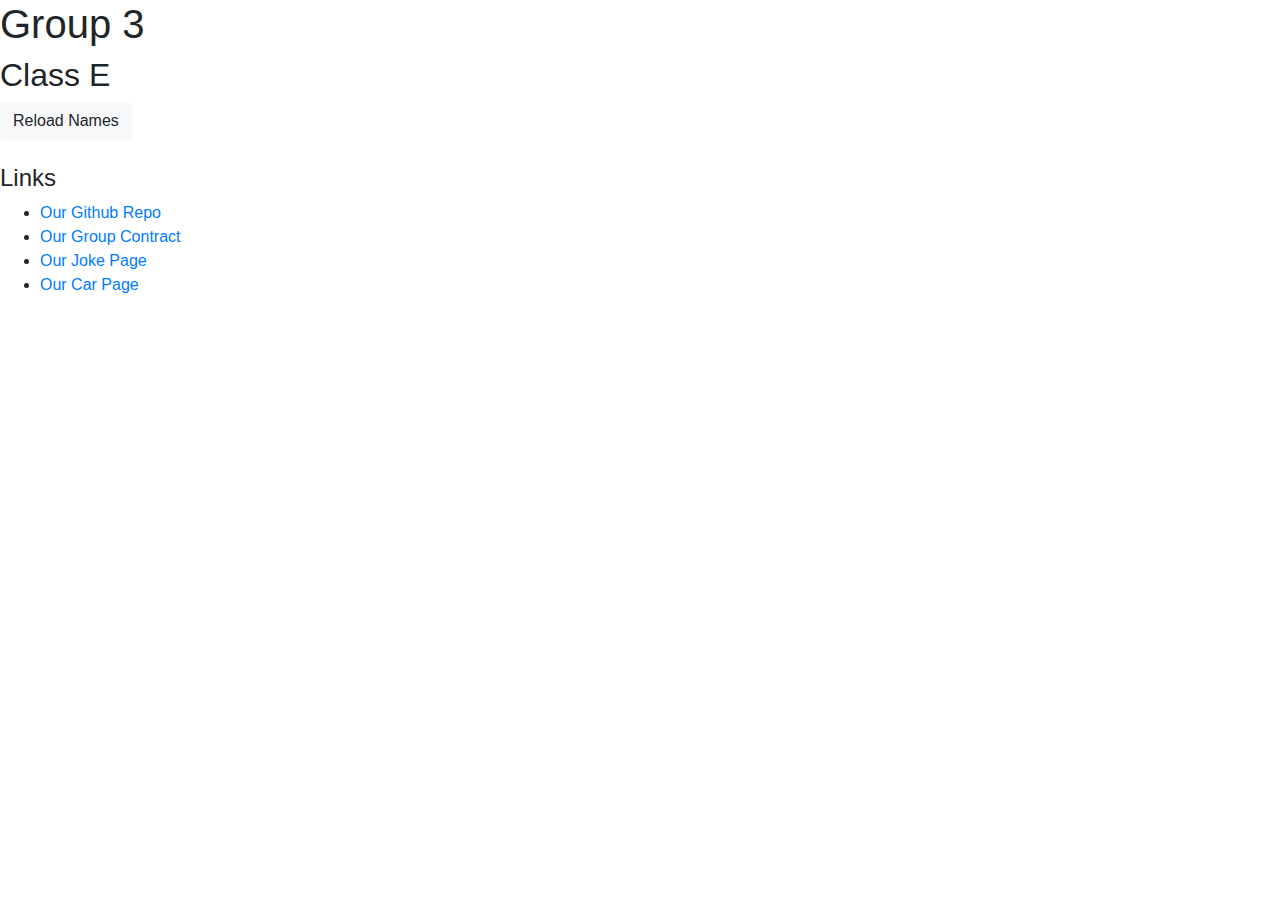
==== src/main/webapp/index.html @ 505e0590 "Updated pages, functionality" ====
<!DOCTYPE html>
<html>
    <head>
        <title>Startpage</title>
        <meta http-equiv="Content-Type" content="text/html; charset=UTF-8">
        <link rel="stylesheet" href="https://stackpath.bootstrapcdn.com/bootstrap/4.5.2/css/bootstrap.min.css" crossorigin="anonymous">
        <link href="stylesheet.css" rel="stylesheet" type="text/css"/>
    </head>
    <body>
        <h1>Group 3</h1>
        <h2>Class E</h2>

        <div id="memberTable" class="table-container">
        </div>


        <button type="button" id="reloadNames" class="btn btn-light">Reload Names</button>
        
        <br>
        <br>

        <h4>Links</h4>

        <ul>
            <li> <a href="https://github.com/CecilieLNielsen/CA_01">Our Github Repo</a></li>
            <li> <a href="groupStatus.html">Our Group Contract</a></li>
            <li> <a href="jokes.html">Our Joke Page</a></li>
             <li> <a href="cars.html">Our Car Page</a></li>
        </ul>
        <script src="memberFunctionality.js" type="text/javascript"></script>
    </body>
</html>
---- src/main/webapp/stylesheet.css ----
.table-container{
    width: 50%
}
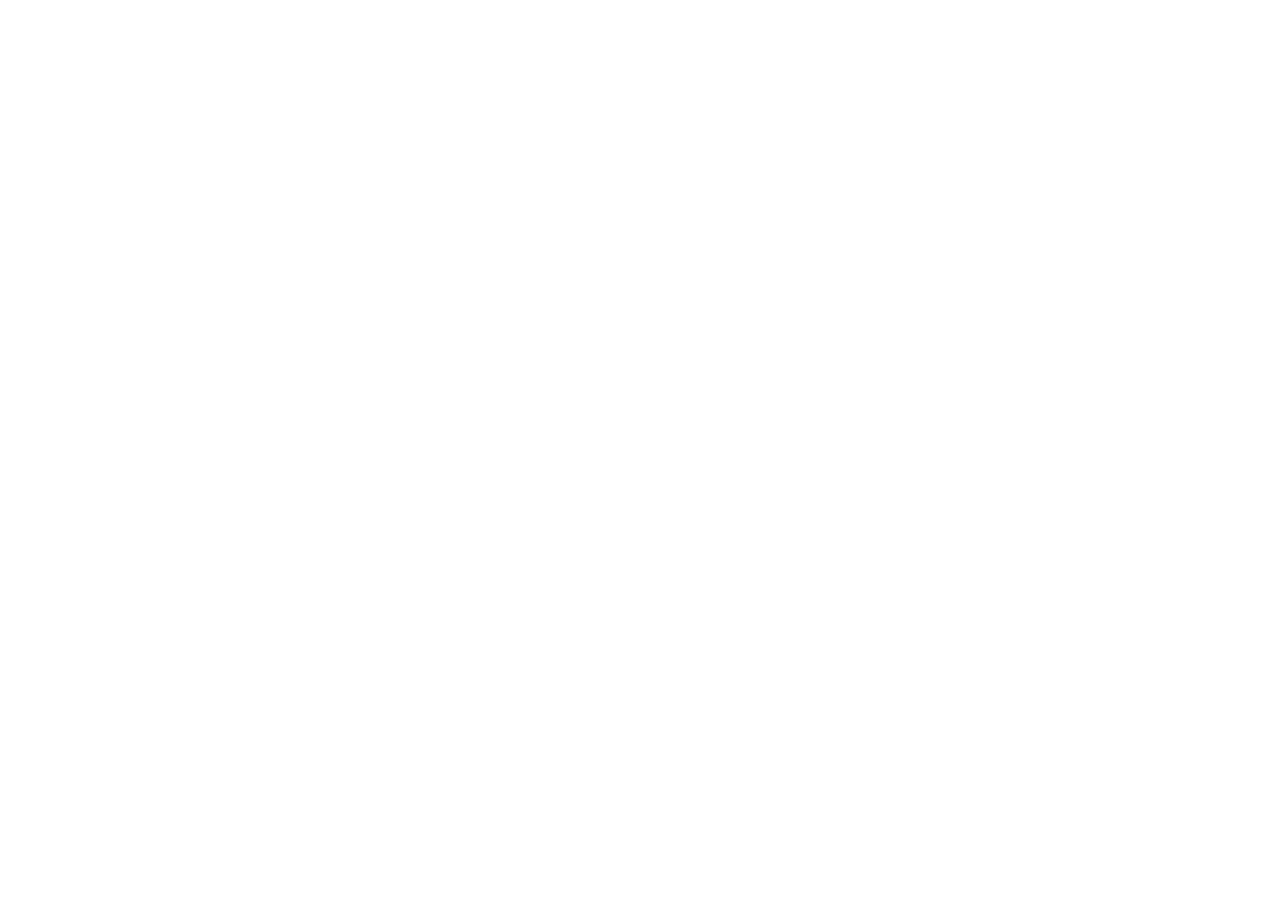
==== commit ed977d87: "test" ====
--- a/src/main/webapp/index.html
+++ b/src/main/webapp/index.html
@@ -1,32 +1,12 @@
 <!DOCTYPE html>
 <html>
     <head>
-        <title>Startpage</title>
+        <title>Start Page</title>
         <meta http-equiv="Content-Type" content="text/html; charset=UTF-8">
-        <link rel="stylesheet" href="https://stackpath.bootstrapcdn.com/bootstrap/4.5.2/css/bootstrap.min.css" crossorigin="anonymous">
-        <link href="stylesheet.css" rel="stylesheet" type="text/css"/>
     </head>
     <body>
-        <h1>Group 3</h1>
-        <h2>Class E</h2>
-
-        <div id="memberTable" class="table-container">
+        <div id="new">
+            
         </div>
-
-
-        <button type="button" id="reloadNames" class="btn btn-light">Reload Names</button>
-        
-        <br>
-        <br>
-
-        <h4>Links</h4>
-
-        <ul>
-            <li> <a href="https://github.com/CecilieLNielsen/CA_01">Our Github Repo</a></li>
-            <li> <a href="groupStatus.html">Our Group Contract</a></li>
-            <li> <a href="jokes.html">Our Joke Page</a></li>
-             <li> <a href="cars.html">Our Car Page</a></li>
-        </ul>
-        <script src="memberFunctionality.js" type="text/javascript"></script>
     </body>
 </html>
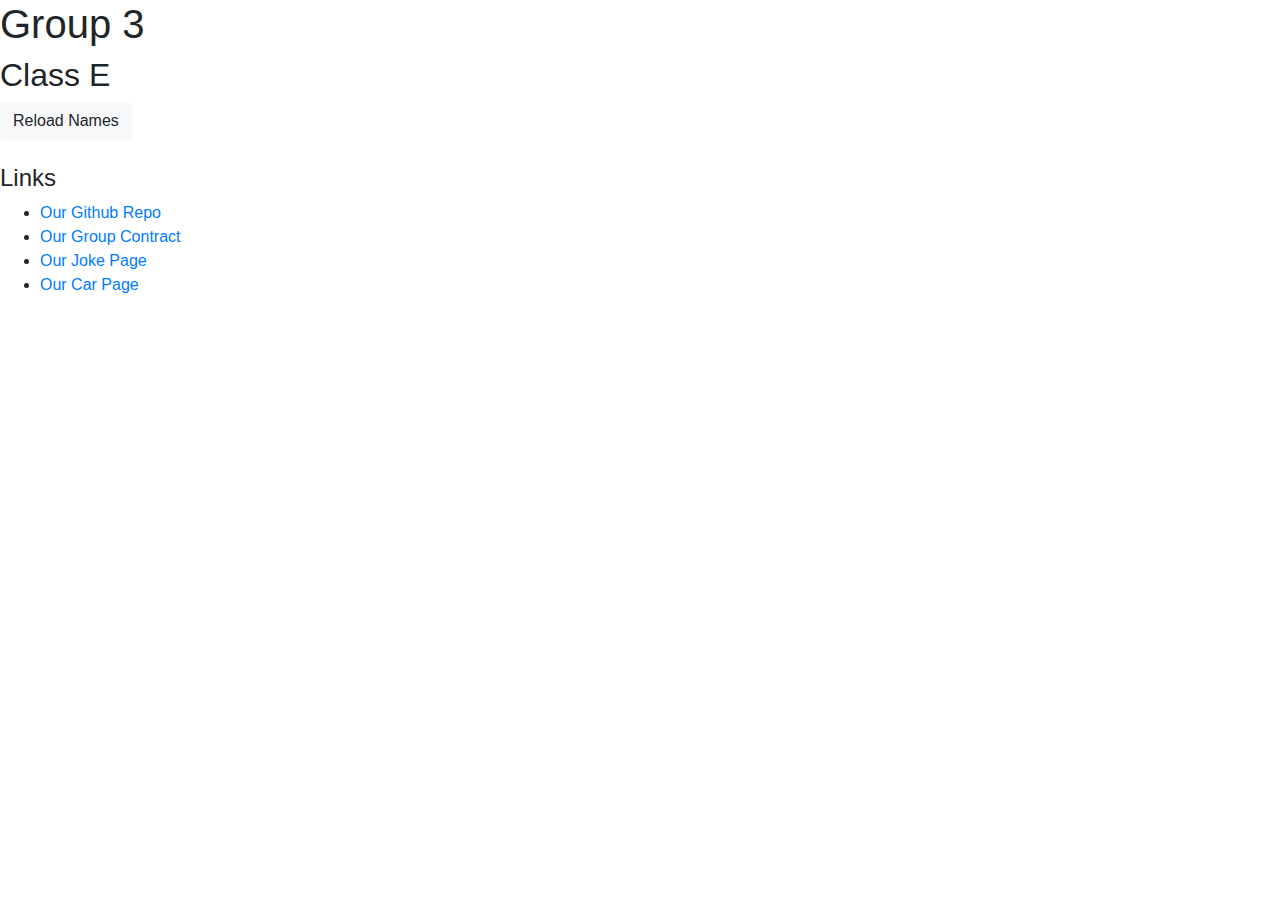
==== commit ae10bd36: "Merge branch 'master' into abed" ====
--- a/src/main/webapp/index.html
+++ b/src/main/webapp/index.html
@@ -1,12 +1,32 @@
 <!DOCTYPE html>
 <html>
     <head>
-        <title>Start Page</title>
+        <title>Startpage</title>
         <meta http-equiv="Content-Type" content="text/html; charset=UTF-8">
+        <link rel="stylesheet" href="https://stackpath.bootstrapcdn.com/bootstrap/4.5.2/css/bootstrap.min.css" crossorigin="anonymous">
+        <link href="stylesheet.css" rel="stylesheet" type="text/css"/>
     </head>
     <body>
-        <div id="new">
-            
+        <h1>Group 3</h1>
+        <h2>Class E</h2>
+
+        <div id="memberTable" class="table-container">
         </div>
+
+
+        <button type="button" id="reloadNames" class="btn btn-light">Reload Names</button>
+        
+        <br>
+        <br>
+
+        <h4>Links</h4>
+
+        <ul>
+            <li> <a href="https://github.com/CecilieLNielsen/CA_01">Our Github Repo</a></li>
+            <li> <a href="groupStatus.html">Our Group Contract</a></li>
+            <li> <a href="jokes.html">Our Joke Page</a></li>
+             <li> <a href="cars.html">Our Car Page</a></li>
+        </ul>
+        <script src="memberFunctionality.js" type="text/javascript"></script>
     </body>
 </html>
--- a/src/main/webapp/stylesheet.css
+++ b/src/main/webapp/stylesheet.css
@@ -0,0 +1,3 @@
+.table-container{
+    width: 50%
+}